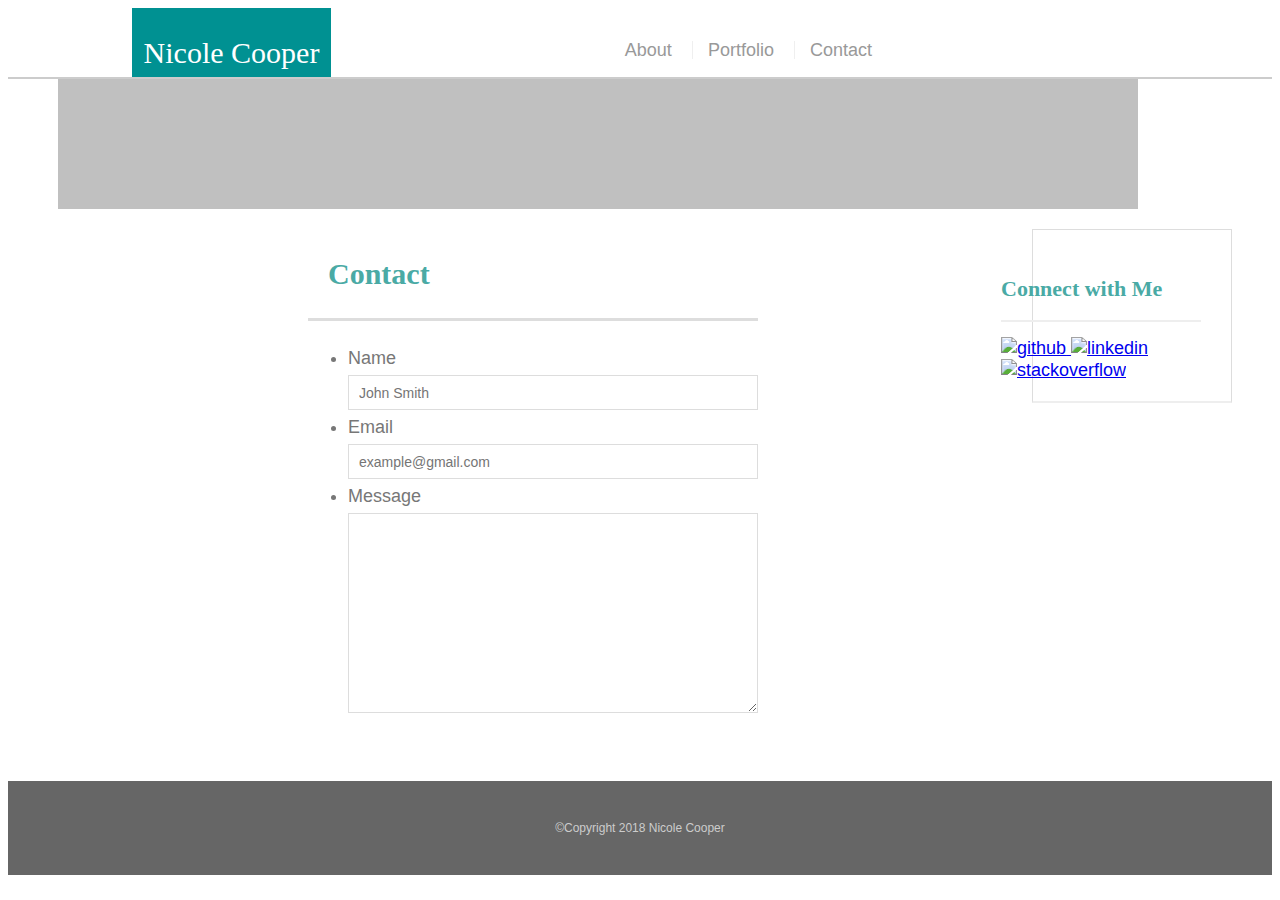
==== contact.html @ cac8ccf3 "nicolecoope" ====
<!DOCTYPE html>
<html lang="en">

<head>
	<title>About Me</title>
	<link rel="stylesheet" type="text/css" href="assets/css/reset.css">
	<link rel="stylesheet" type="text/css" href="assets/css/style.css">

</head>

<body>
	<header id="mainHead">
		<div class="container">
			<a href="index.html" id="logo">Nicole Cooper</a>
			<nav>
				<a href="index.html">About</a>
				<a href="portfolio">Portfolio</a>
				<a href="contact">Contact</a>
			</nav>
		</div>
	</header>
		<div id="main-container" class="container">
		<section class="main-container">
            <h1>Contact</h1>

            <form id="contact form">
                <ul>
                    <li>
                        <label form="name">Name</label>
                        <input type="text" name="name" id="name" placeholder="John Smith"
                        required="required">
                    </li>
                    <li>
                            <label form="email">Email</label>
                            <input type="text" name="email" id=email placeholder="example@gmail.com"
                            required="required">
                        </li>
                        <li>
                                <label form="message">Message</label>
                                <textarea id="message" name="message"
                                required="required"></textarea>
                            </li>
                        </ul>
            </form>

        </section>
         </div>


		<section class="sidebar">
			<div id="connect">
				<h2>Connect with Me</h2>
				<a href="#">
					<img src="https://image.flaticon.com/icons/svg/38/38401.svg" alt="github" height="34" width="34">
				</a>
				<a href="#">
					<img src="https://cdn1.iconfinder.com/data/icons/logotypes/32/square-linkedin-128.png" alt="linkedin" height="34" width="34">
				</a>
				<a href="#">
					<img src="https://i.stack.imgur.com/CE5lz.png" alt="stackoverflow" height="34" width="34">
				</a>
			</section>
				</div>

				<footer>
					<div class="container">
						&copy;Copyright 2018 Nicole Cooper
					</div>
				</footer>
	</body>

	</html>
---- assets/css/style.css ----
* {
    box-sizing: border-box;
}

body {
    background: url(' ../images/concrete-seamless.png');
    font-size:18px;
    line-height:34px;
    font-family: "Arial", "Helvetica neue", Helvetica,sans-serif;
    color: #777777;
}

.container {
   /* width:100%;
    max-width:960px;*/
    margin: o auto;
    clear: both;
}
h1, h2, h3,p {
    margin-bottom:20px;
}

p:last-child{
    margin-bottom:0;
}

h1, h2, h3{
    font-family: 'Georgia', Times New Roman, Times, serif;
    font-weight:700;
    color: #4aaaa5
}

h1 {
    font-size:30px;
    line-height:49px;
    border-bottom:3px solid #ddd;
    padding: 20px;

}

h2, h3{
    font-size:22px;
}



/*header*/
#mainHead {
    background:#fff;
    /*margin: 0 0 30px;*/
    z-index: 99;
    color: #fff;
    overflow: auto;
    border-bottom: 2px solid #ccc;
    width: 100%;
}

#logo {
    width:199px;
    height:69px;
    background-color: #009192;
    float: left;
    font-family: 'Georgia', Times New Roman, Times, serif;
    text-align: center;
    line-height:90px;
    color: #fff;
    font-weight:700px;
    font-size:30px;
    text-decoration: none;
    margin-left:124px;


}

/* Portfolio */
.work {
    width:274px;
    overflow: auto;
    position: relative;
    float: left;
    margin:20px 0 25px;
}

.work:nth-child(even) {
    margin-right:40px;
}

.work h3 {
    border-bottom: 0;
    background: #4aaaa5;
    color:#fff;
    text-align: center;
    position: absolute;
    bottom:20px;
    padding:15px;
    width:100%;
    line-height:30px;
    margin-bottom: 0;
    font-weight: 300;
}

/* contact */
#contact-form ul {
    margin-bottom: 20px;
}
#contact-form li {
    margin-bottom: 10px;
}
label,
input[type=text],
input[type=email],
textarea{
    display:block;
    width:100%;
}
input[type=text],
input[type=email],
textarea{
    height:35px;
    border:1px solid #ddd;
    padding:0 10px;
    font-size:14px;
}

textarea{
    height:200px;
}

input[type=submit] {
    background: #4aaaa5;
    border: 0 none;
    color: #fff;
    font-size:10px;
    padding:10px 30px;
    cursor: pointer;
}



nav {
    float: right;
    margin-top:25px;
    margin-right:400px;
}

nav  a {
    color: #999;
    text-decoration: none;
    margin-left:15px;
    display: inline-block;
    border-left:1px solid #efefef;
    padding-left:15px;
    line-height:18px;
}

nav a:first-child {
    border-left:0 none;
}

#main-container {
    clear: both;
    width: 1080px;
    padding-top:130px;
    margin-left:50px;
    
}
#main-container.container {background-color: #c0c0c0;}

.main-section {
    background: #fff;
    padding: 30px;
    margin: 0 0 40px 0;
    width:100%;
    max-width:650px;
    float: left;
    border: 1px solid #ddd;
}

.auth-image {
    width: 200px;
    height: auto;
    margin-top: 10px;
    float: left;
    margin-right: 25px;

}
.main-container {
    width:550px;
    float:left;
    margin-left:200px;
    background-color: #fff;
    padding-left:50px;
    padding-right:50px;
    margin-bottom:50px;
}
.sidebar{
   background:#fff;
   padding:30px;
   width:200px;
   max-width:270px;
   float:right;
   border: 1px solid #ddd;
   margin-top: 20px;
   margin-right: 40px;

}
#connect {width:200px;float: right;}

h3, .sidebar, h2 {
    border-bottom:2px solid #eee;
    padding-bottom:20px;
    margin-bottom:15px;
    line-height:22px;
}

.social {
    width: 62px;
    height: 62px;
    margin-top: 8px;
    margin-right: 5px;
}

.social:last-child {
    margin-right: 0;
}

/* footer */
footer {
    background-color: #666;
    color: #fff;
    padding:30px 0 ;
    clear: both;
    color: #ccc;
    font-size: 12px;
    text-align: center;
}
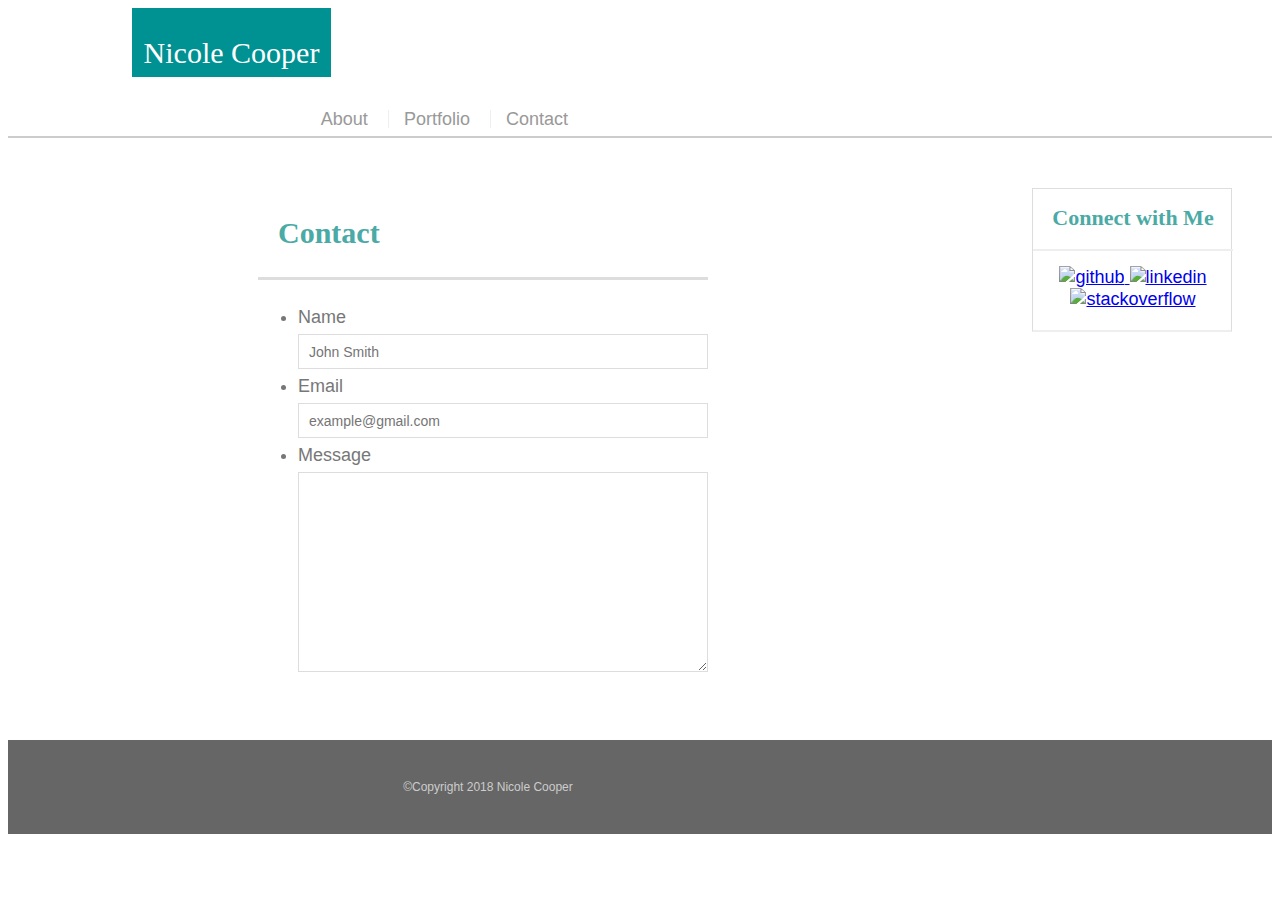
==== commit a3c0924b: "https://github.com/Nicolecandice/nicolecoope.git" ====
--- a/contact.html
+++ b/contact.html
@@ -14,59 +14,55 @@
 			<a href="index.html" id="logo">Nicole Cooper</a>
 			<nav>
 				<a href="index.html">About</a>
-				<a href="portfolio">Portfolio</a>
-				<a href="contact">Contact</a>
+				<a href="portfolio.html">Portfolio</a>
+				<a href="contact.html">Contact</a>
 			</nav>
 		</div>
 	</header>
-		<div id="main-container" class="container">
+	<div id="main-container" class="container">
 		<section class="main-container">
-            <h1>Contact</h1>
+			<h1>Contact</h1>
 
-            <form id="contact form">
-                <ul>
-                    <li>
-                        <label form="name">Name</label>
-                        <input type="text" name="name" id="name" placeholder="John Smith"
-                        required="required">
-                    </li>
-                    <li>
-                            <label form="email">Email</label>
-                            <input type="text" name="email" id=email placeholder="example@gmail.com"
-                            required="required">
-                        </li>
-                        <li>
-                                <label form="message">Message</label>
-                                <textarea id="message" name="message"
-                                required="required"></textarea>
-                            </li>
-                        </ul>
-            </form>
+			<form id="contact form">
+				<ul>
+					<li>
+						<label form="name">Name</label>
+						<input type="text" name="name" id="name" placeholder="John Smith" required="required">
+					</li>
+					<li>
+						<label form="email">Email</label>
+						<input type="text" name="email" id=email placeholder="example@gmail.com" required="required">
+					</li>
+					<li>
+						<label form="message">Message</label>
+						<textarea id="message" name="message" required="required"></textarea>
+					</li>
+				</ul>
+			</form>
 
-        </section>
-         </div>
+		</section>
+	</div>
 
 
-		<section class="sidebar">
-			<div id="connect">
-				<h2>Connect with Me</h2>
-				<a href="#">
-					<img src="https://image.flaticon.com/icons/svg/38/38401.svg" alt="github" height="34" width="34">
-				</a>
-				<a href="#">
-					<img src="https://cdn1.iconfinder.com/data/icons/logotypes/32/square-linkedin-128.png" alt="linkedin" height="34" width="34">
-				</a>
-				<a href="#">
-					<img src="https://i.stack.imgur.com/CE5lz.png" alt="stackoverflow" height="34" width="34">
-				</a>
-			</section>
-				</div>
+	<section class="sidebar">
+		<div id="connect">
+			<h2>Connect with Me</h2>
+			<a href="#">
+				<img src="https://image.flaticon.com/icons/svg/38/38401.svg" alt="github" height="34" width="34">
+			</a>
+			<a href="#">
+				<img src="https://cdn1.iconfinder.com/data/icons/logotypes/32/square-linkedin-128.png" alt="linkedin" height="34" width="34">
+			</a>
+			<a href="#">
+				<img src="https://i.stack.imgur.com/CE5lz.png" alt="stackoverflow" height="34" width="34">
+			</a>
+		</div>
+	</section>
+	<footer>
+		<div class="container">
+			&copy;Copyright 2018 Nicole Cooper
+		</div>
+	</footer>
+</body>
 
-				<footer>
-					<div class="container">
-						&copy;Copyright 2018 Nicole Cooper
-					</div>
-				</footer>
-	</body>
-
-	</html>+</html>--- a/assets/css/style.css
+++ b/assets/css/style.css
@@ -11,8 +11,8 @@
 }
 
 .container {
-   /* width:100%;
-    max-width:960px;*/
+   width:100%;
+    max-width:960px;
     margin: o auto;
     clear: both;
 }
@@ -47,7 +47,7 @@
 /*header*/
 #mainHead {
     background:#fff;
-    /*margin: 0 0 30px;*/
+    margin: 0 0 30px;
     z-index: 99;
     color: #fff;
     overflow: auto;
@@ -72,13 +72,12 @@
 
 }
 
-/* Portfolio */
-.work {
-    width:274px;
-    overflow: auto;
-    position: relative;
-    float: left;
-    margin:20px 0 25px;
+/*Portfolio*/
+.image {
+    width:100px;
+    height: 200;
+    border: 200px;
+    float: left;
 }
 
 .work:nth-child(even) {
@@ -97,7 +96,7 @@
     line-height:30px;
     margin-bottom: 0;
     font-weight: 300;
-}
+}*/
 
 /* contact */
 #contact-form ul {
@@ -157,13 +156,6 @@
     border-left:0 none;
 }
 
-#main-container {
-    clear: both;
-    width: 1080px;
-    padding-top:130px;
-    margin-left:50px;
-    
-}
 #main-container.container {background-color: #c0c0c0;}
 
 .main-section {
@@ -195,16 +187,17 @@
 }
 .sidebar{
    background:#fff;
-   padding:30px;
+   /* padding:30px; */
    width:200px;
    max-width:270px;
-   float:right;
+   float:right; 
    border: 1px solid #ddd;
    margin-top: 20px;
-   margin-right: 40px;
-
-}
-#connect {width:200px;float: right;}
+   margin-right: 40px; 
+   text-align:center;
+
+}
+#connect {width:200px;margin-right:40px}
 
 h3, .sidebar, h2 {
     border-bottom:2px solid #eee;
